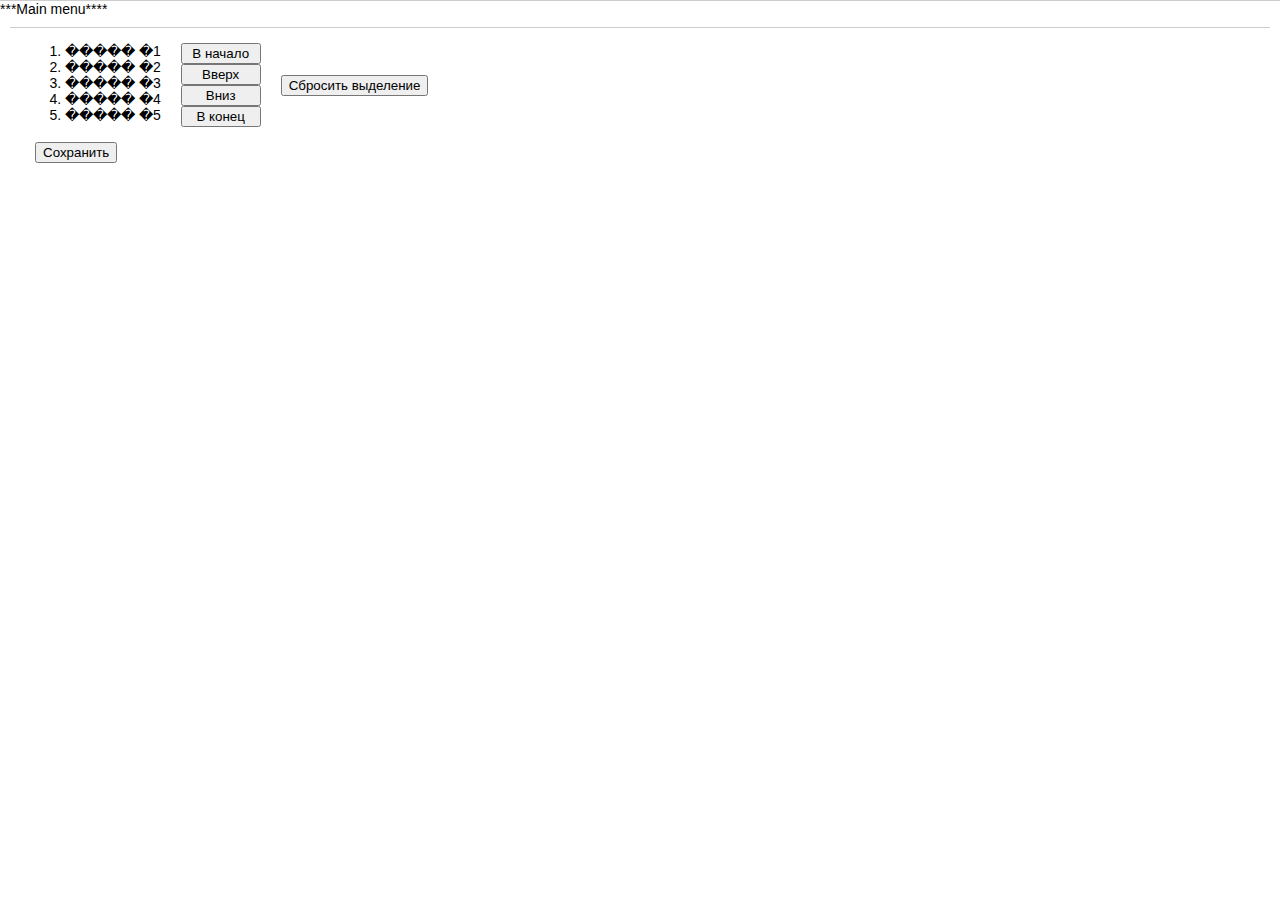
==== branches/svir/tests/sortListTest.html @ 75204a19 "SortList Control" ====
<!DOCTYPE html>
<html>
<head>
	<meta charset="utf-8"/>
	<title>Sort List Test</title>
	<link rel="stylesheet" type="text/css" href="../reset.css"/>
	<link rel="stylesheet" type="text/css" href="../styles.css"/>
	<script type="text/javascript" src="../js/lib/require.js"></script>
	<script type="text/javascript">
		requirejs.config({
			baseUrl: "../js",
			paths: {
				jquery: "lib/jquery-1.11.0.min",
				html:"lib/html",
				jspath:"lib/jspath",
				knockout:"lib/knockout-3.1.0"
			},
			urlArgs: "bust=" + (new Date()).getTime(),
			shim:{
				"html":{exports:"Html"},
				"jspath":{exports:"JsPath"}
			}
		});

		requirejs(["jquery", "html", "controls/sortlist"], function($, $H, mainMenu, sortList) {
			$(".mainMenu").html("***Main menu****");
			var organizations = [
				{id:"i1", name:"����� �1"},
				{id:"i2", name:"����� �2"},
				{id:"i3", name:"����� �3"},
				{id:"i4", name:"����� �4"},
				{id:"i5", name:"����� �5"}
			];
			$("#out").sortList(organizations, function(order){
				alert("New order: " + order.join());
			});
		});		
	</script>
</head>
<body>
	<nav class="mainMenu">
		<img src="images/wait.gif"/>
	</nav>
	<div id="out">
		
	</div>
</body>
</html>
---- branches/svir/styles.css ----
﻿body{
	font-family: Verdana, Arial, Sans-Serif;
	margin: 0px;
}

.mainMenu{
	border-top: 1px solid #ccc;
}
nav ul li{
	float: left;
	margin:10px;
	margin-left: 25px;
	list-style-type: none;
}
#out{
	border-top: 1px solid #ccc;
	clear: left;
	min-height:500px;
	margin:10px;
	padding:5px;
}

header{
	/*background-color:#eef;*/
	/*color:#008;*/
	border-bottom:1px solid #ccc;
	margin: 0 0 1px 0;
	padding:0 0 25px 0;
}

header .logoPnl{
	float:left;
	margin:20px 0 0 150px;
}
header .site-logo{
	float:left;
}
header .site-header {
	font-family: "Roboto",sans-serif;
	font-size: 1.6em;
	font-weight: 700;
	margin: 0 0 0 110px;
	padding: 10px 0 0 0;
	text-transform: uppercase;
	color:#d8232a;
	line-height: 1.42857;
}
header .siteTitle {
	font-family: "Roboto",sans-serif;
	font-size: 2em;
	font-weight: 700;
	padding: 35px 0 0 55px;
	float:left;
}

header .site-descriptor {
	font-size: 0.9em;
	line-height: 120%;
	margin: 0 0 0 110px;
	padding: 0;
}
header .addressPnl{
	margin: 0 0 0 1000px;
	padding: 25px 0 0 0;
}
header .phone {
	font-size: 1.9em;
}
header .header-address {
	color: #999;
	font-size: 0.9em;
	line-height: 140%;
	margin: 3px 0 0;
	padding: 0;
	font-style:normal;
}

h1{
	font-size:35px;
}

footer{
	text-align:center; 
	border-top:1px solid #ccc; 
	padding:10px;
}

.menu li{
	cursor: pointer;
}

div.dialog{
	margin:25px;
	padding:10px;
	border:1px solid #ccc;
}

.validation{
	color:#f00;
}

#resPnl div.title{
	cursor:pointer;
}
#resPnl div.properties{
	display:none;
	margin-left: 50px;
}

#out h1{font-size:20px; padding-left:10px;}
#out h2{font-size:18px; padding-left:20px;}
#out h3{font-size:16px; padding-left:40px;}
#out h4{font-size:14px; padding-left:60px;}
#out h5{font-size:12px; padding-left:80px;}
#out h6{font-size:12px; padding-left:100px;}
#out h1,h2,h3,h4,h5,h6{
	font-family: Verdana, Arial, Sans-Serif;
	font-weight:normal;
}

#out .orgSubPanel{
	display:none;
	margin: 0 0 10px 20px;
	padding: 5px 5px 5px 20px;
	border-left: 5px solid #f4f4f4;
	/*border:1px solid #ccc;*/
}
#out .pnlPrint{
	margin: 0 0 10px 0;
}
#out .btPrint{
	margin-top:5px;
	background-color:#eee;
	color:#222;
	border:1px solid #ccc;
	border-color: #fff #888 #888 #fff;
	border-radius: 4px;
}

.orgTitle{
	cursor:pointer;
}

.link{
	cursor:pointer;
}

.orgTreeLink{
	color:#008;
}
.selected{
	background-color:#ee0;
}
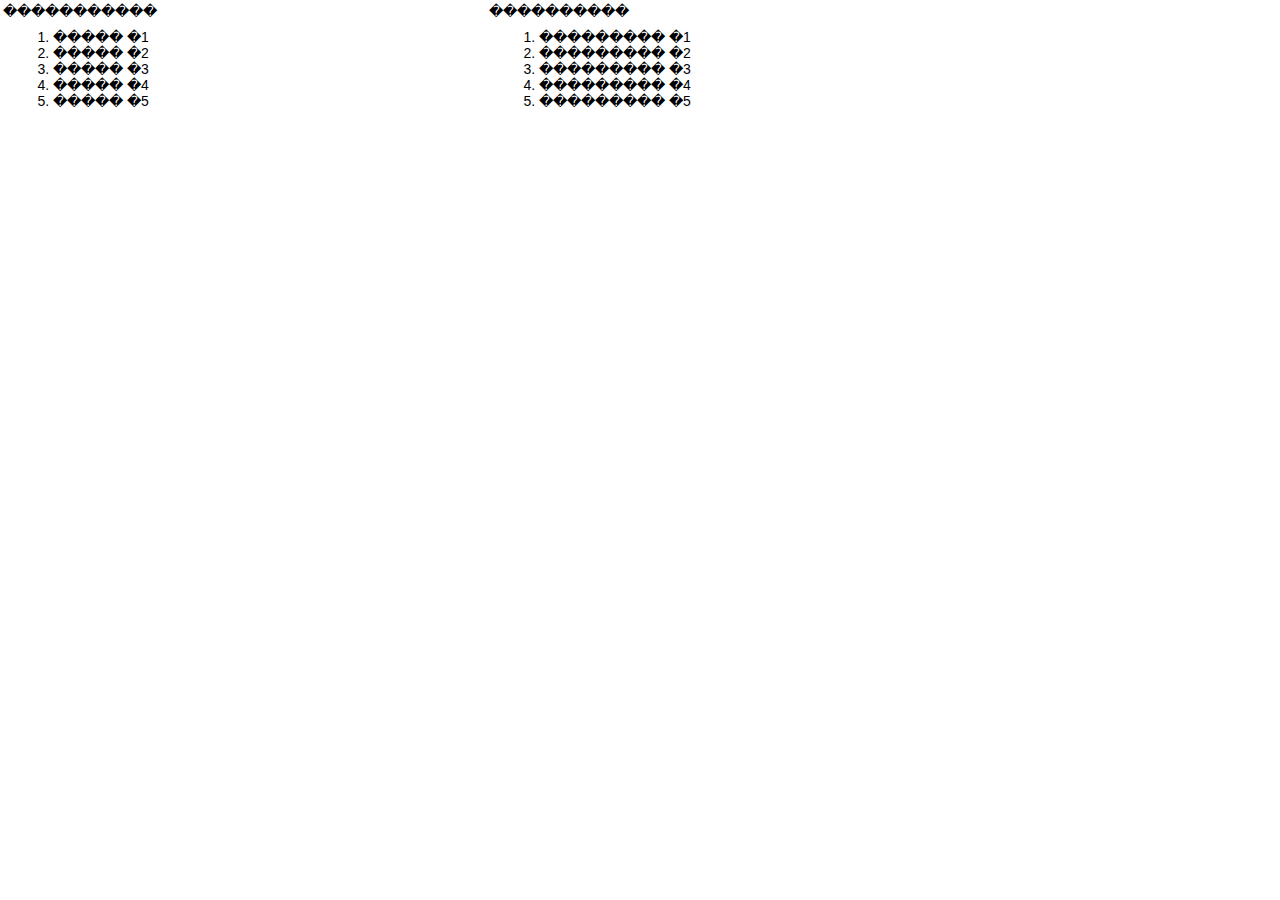
==== commit b451460f: "Доработал SortList Control" ====
--- a/branches/svir/tests/sortListTest.html
+++ b/branches/svir/tests/sortListTest.html
@@ -23,26 +23,45 @@
 		});
 
 		requirejs(["jquery", "html", "controls/sortlist"], function($, $H, mainMenu, sortList) {
-			$(".mainMenu").html("***Main menu****");
 			var organizations = [
-				{id:"i1", name:"����� �1"},
-				{id:"i2", name:"����� �2"},
-				{id:"i3", name:"����� �3"},
-				{id:"i4", name:"����� �4"},
-				{id:"i5", name:"����� �5"}
+				{id:"org1", name:"����� �1"},
+				{id:"org2", name:"����� �2"},
+				{id:"org3", name:"����� �3"},
+				{id:"org4", name:"����� �4"},
+				{id:"org5", name:"����� �5"}
 			];
-			$("#out").sortList(organizations, function(order){
-				alert("New order: " + order.join());
+			var persons = [
+				{id:"prs1", name:"��������� �1"},
+				{id:"prs2", name:"��������� �2"},
+				{id:"prs3", name:"��������� �3"},
+				{id:"prs4", name:"��������� �4"},
+				{id:"prs5", name:"��������� �5"}
+			];
+			$("#orgList").sortList(organizations, {
+				title: "�����������",
+				save: function(order){
+					alert("New organizations order: " + order.join());
+				},
+				openEditor: function(elID){
+					alert("Edit "+elID+" ");
+				}
+			});
+			$("#prsList").sortList(persons, {
+				title: "����������",
+				save: function(order){
+					alert("New persons order: " + order.join());
+				},
+				openEditor: false
 			});
 		});		
 	</script>
 </head>
 <body>
-	<nav class="mainMenu">
-		<img src="images/wait.gif"/>
-	</nav>
-	<div id="out">
-		
-	</div>
+	<table border="0" cellpadding="3" cellspacing="0">
+		<tr>
+			<td width="480"><div id="orgList"></div></td>
+			<td width="480"><div id="prsList"></div></td>
+		</tr>
+	</table>
 </body>
 </html>--- a/branches/svir/styles.css
+++ b/branches/svir/styles.css
@@ -150,4 +150,16 @@
 }
 .selected{
 	background-color:#ee0;
+}
+
+.panel{
+	border:1px solid #ccc;
+	margin:5px;
+	padding:5px;
+	border-radius:5px;
+	box-shadow: 3px 3px 5px #ddd;
+}
+div.pnlWait{
+	background:url('images/wait.gif') no-repeat;
+	margin:2px;
 }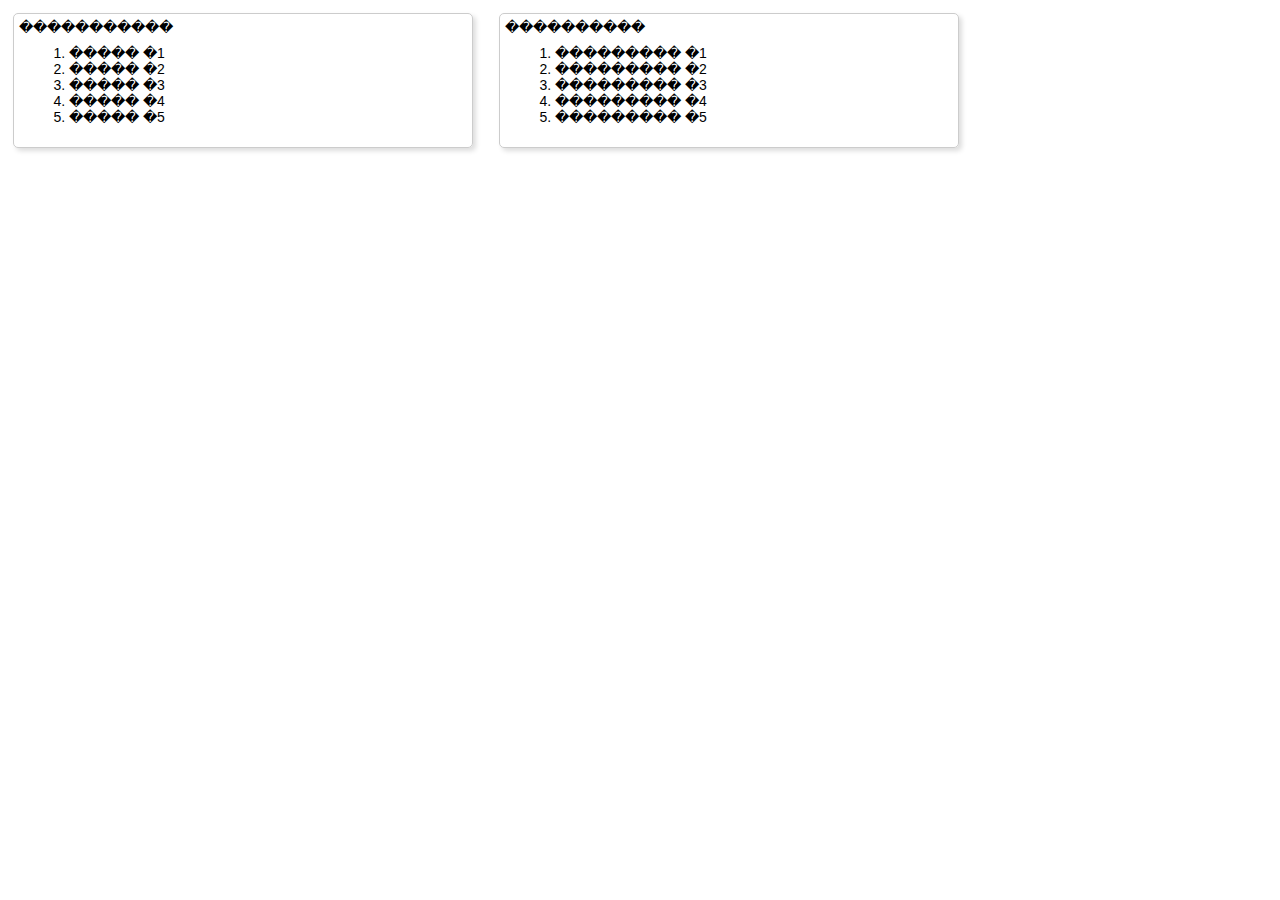
==== commit 9a18dec2: "Настроил новые версии контролов, улучшил дизайн" ====
--- a/branches/svir/tests/sortListTest.html
+++ b/branches/svir/tests/sortListTest.html
@@ -39,8 +39,9 @@
 			];
 			$("#orgList").sortList(organizations, {
 				title: "�����������",
-				save: function(order){
+				save: function(order, onsaved){
 					alert("New organizations order: " + order.join());
+					onsaved();
 				},
 				openEditor: function(elID){
 					alert("Edit "+elID+" ");
@@ -48,8 +49,9 @@
 			});
 			$("#prsList").sortList(persons, {
 				title: "����������",
-				save: function(order){
+				save: function(order, onsaved){
 					alert("New persons order: " + order.join());
+					onsaved();
 				},
 				openEditor: false
 			});
--- a/branches/svir/styles.css
+++ b/branches/svir/styles.css
@@ -154,7 +154,7 @@
 
 .panel{
 	border:1px solid #ccc;
-	margin:5px;
+	margin:10px;
 	padding:5px;
 	border-radius:5px;
 	box-shadow: 3px 3px 5px #ddd;
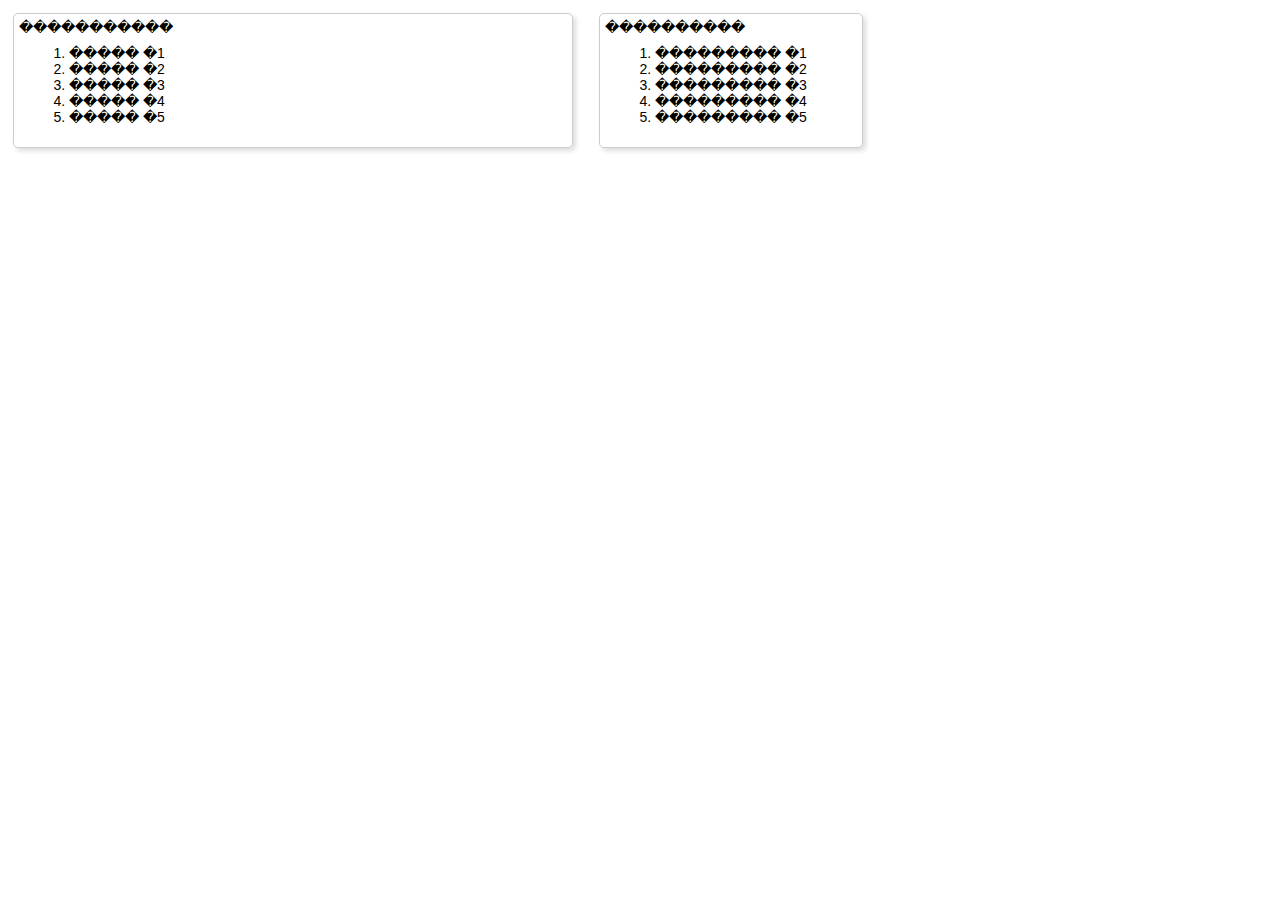
==== commit 4b148f82: "Улучшен контрол SortList" ====
--- a/branches/svir/tests/sortListTest.html
+++ b/branches/svir/tests/sortListTest.html
@@ -42,9 +42,6 @@
 				save: function(order, onsaved){
 					alert("New organizations order: " + order.join());
 					onsaved();
-				},
-				openEditor: function(elID){
-					alert("Edit "+elID+" ");
 				}
 			});
 			$("#prsList").sortList(persons, {
@@ -53,7 +50,22 @@
 					alert("New persons order: " + order.join());
 					onsaved();
 				},
-				openEditor: false
+				itemActions:[
+					{
+						title:"Show item ID",
+						action: function(elID, oncomplete){
+							alert("Item #"+elID);
+							oncomplete();
+						},
+						oncomplete: function(){alert("Done!");}
+					},
+					{
+						title:"�������������",
+						action: function(elID){
+							alert("Edit item #"+elID);
+						}
+					}
+				]
 			});
 		});		
 	</script>
@@ -61,8 +73,8 @@
 <body>
 	<table border="0" cellpadding="3" cellspacing="0">
 		<tr>
-			<td width="480"><div id="orgList"></div></td>
-			<td width="480"><div id="prsList"></div></td>
+			<td valign="top" width="580"><div id="orgList"></div></td>
+			<td valign="top"><div id="prsList"></div></td>
 		</tr>
 	</table>
 </body>
